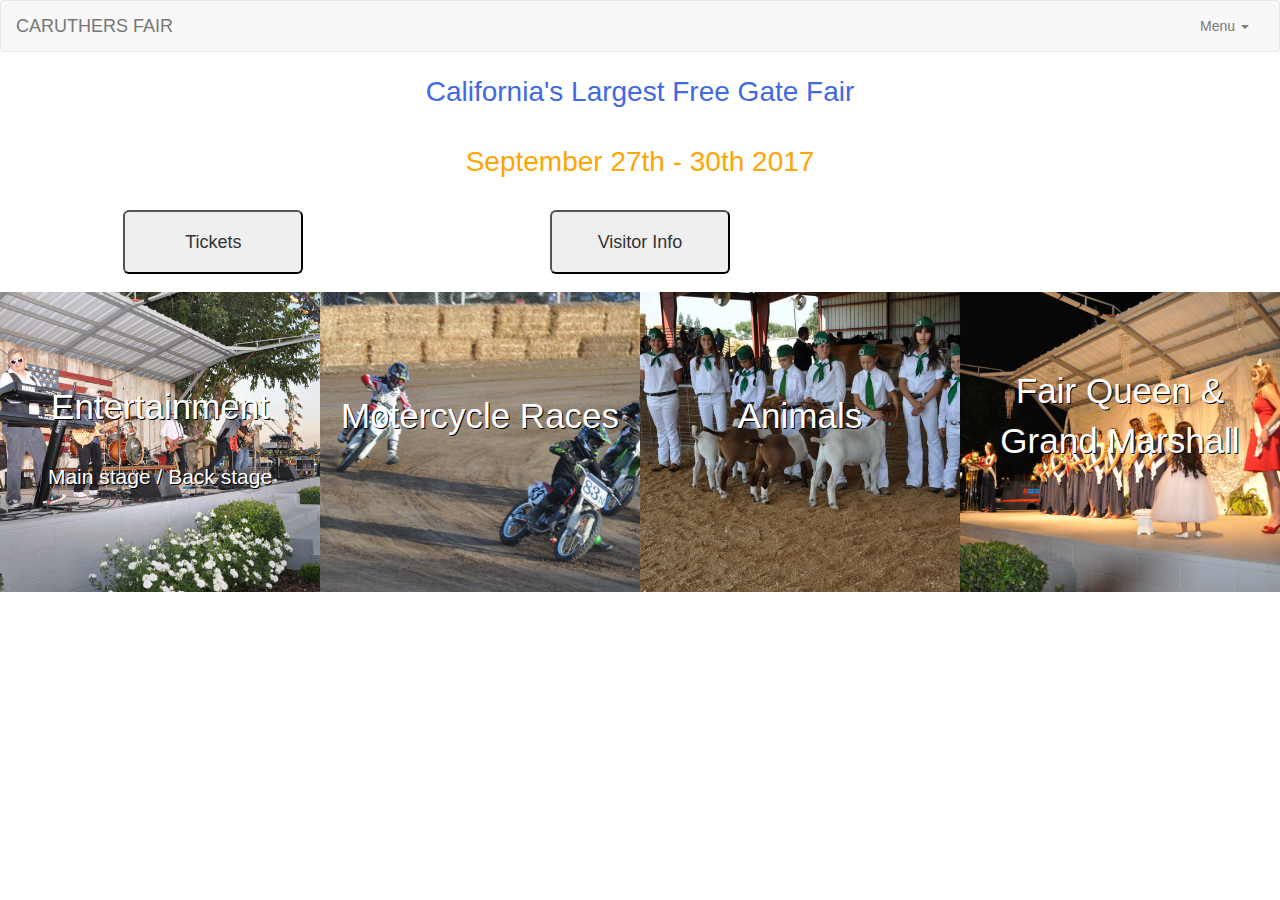
==== index.html @ 9dfd86e0 "initial commit" ====
<!DOCTYPE html>
<html lang="en">
<head>
  <meta charset="UTF-8">
  <meta name="viewport" content="width=device-width, initial-scale=1.0">
  <meta http-equiv="X-UA-Compatible" content="ie=edge">
  <title>Caruthers Fair</title>
  <link rel="stylesheet" href="https://maxcdn.bootstrapcdn.com/bootstrap/3.3.7/css/bootstrap.min.css">
  <link rel="stylesheet" href="css/bootstrap.min.css">
  <link rel="stylesheet" href="css/styles.css">
</head>
<body>
<!-- NAVBAR -->
  <nav class="navbar navbar-default">
    <div class="container-fluid">
      <!-- Brand and toggle get grouped for better mobile display -->
      <div class="navbar-header">
        <button type="button" class="navbar-toggle collapsed" data-toggle="collapse" data-target="#bs-example-navbar-collapse-1" aria-expanded="false">
          <span class="sr-only">Toggle navigation</span>
          <span class="icon-bar"></span>
          <span class="icon-bar"></span>
          <span class="icon-bar"></span>
        </button>
        <a class="navbar-brand" href="#">CARUTHERS FAIR</a>
      </div>

      <!-- Collect the nav links, forms, and other content for toggling -->
      <div class="collapse navbar-collapse" id="bs-example-navbar-collapse-1">
        <!-- <ul class="nav navbar-nav">
          <li class="active"><a href="#">Link <span class="sr-only">(current)</span></a></li>
          <li><a href="#">Link</a></li>
          <li class="dropdown">
            <a href="#" class="dropdown-toggle" data-toggle="dropdown" role="button" aria-haspopup="true" aria-expanded="false">Dropdown <span class="caret"></span></a>
            <ul class="dropdown-menu">
              <li><a href="#">Action</a></li>
              <li><a href="#">Another action</a></li>
              <li><a href="#">Something else here</a></li>
              <li role="separator" class="divider"></li>
              <li><a href="#">Separated link</a></li>
              <li role="separator" class="divider"></li>
              <li><a href="#">One more separated link</a></li>
            </ul>
          </li>
        </ul> -->
        <ul class="nav navbar-nav navbar-right">
          <li class="dropdown">
            <a href="#" class="dropdown-toggle" data-toggle="dropdown" role="button" aria-haspopup="true" aria-expanded="false">Menu <span class="caret"></span></a>
            <ul class="dropdown-menu">
              <li><a href="#">Home</a></li>
              <li><a href="#">Paraticipate</a></li>
              <li><a href="#">What to see</a></li>
              <li><a href="#">Contact Us</a></li>
            </ul>
          </li>
        </ul>
      </div><!-- /.navbar-collapse -->
    </div><!-- /.container-fluid -->
  </nav>
  <!-- END NAVBAR -->

  <div class="container-fluid">
    <div class="row">
      <div class="col-xs-12 col-sm-12 text-center">
        <p class="fair-title">California's Largest Free Gate Fair</p><br>
        <p class="fair-date">September 27th - 30th 2017</p>
      </div>
    </div>
    <div class="row">
      <div class="col-xs-12 col-sm-12 col-md-4 text-center">
        <button class="btn-lg ">Tickets</button>
      </div>
      <div class="col-xs-12 col-sm-12 col-md-4 text-center">
        <button class="btn-lg">Visitor Info</button>
      </div>
    </div>
    <div class="row">
      <div class="col-xs-12 col-sm-12 col-md-3 entertainment-bg text-center col-div">
        <p class="col-title">Entertainment</p><br>  
        <p class="col-subtitle">Main stage / Back stage</p>
      </div>
      <div class="col-xs-12 col-sm-12 col-md-3 motercycle-bg text-center col-div">
        <p class="col-title">Motercycle Races</p>
        <hr>
      </div>
      <div class="col-xs-12 col-sm-12 col-md-3 animals-bg text-center col-div">
        <p class="col-title">Animals</p>
        <hr>
      </div>
      <div class="col-xs-12 col-sm-12 col-md-3 queen-bg text-center col-div">
        <p class="col-title">Fair Queen & Grand Marshall</p>
        <hr>
      </div>
    </div>
  </div>


<script src="https://ajax.googleapis.com/ajax/libs/jquery/1.11.3/jquery.min.js"></script>
<script src="js/bootstrap.min.js"></script>
  <script src="js/scripts.js"></script>
</body>
</html>
---- css/styles.css ----
* {
  font-family: 'Open Sans', sans-serif;
}

.fair-title  {
  color: royalblue;
  font-size: 2em;
}

.fair-date {
  color: orange;
  font-size: 2em;
}

.btn-lg {
  padding: 1em;
  width: 10em;
  margin: 1em;
}

.entertainment-bg {
  height: 300px;
  background-image: url('../images/caruthers-fair-band.JPG');
  background-position: center;
  background-repeat: no-repeat;
  background-size: cover;
}

.motercycle-bg {
  height: 300px;
  background-image: url('../images/caruthers-fair-racing.JPG');
  background-position: center;
  background-repeat: no-repeat;
  background-size: cover;
}

.animals-bg {
  height: 300px;
  background-image: url('../images/caruthers-fair-animals.JPG');
  background-position: center;
  background-repeat: no-repeat;
  background-size: cover;
}

.queen-bg {
  height: 300px;
  background-image: url('../images/caruthers-fair-queen.JPG');
  background-position: center;
  background-repeat: no-repeat;
  background-size: cover;
}

.col-div {
  display: flex;
  flex-direction: column;
  justify-content: center;
}

.col-title {
  color: white;
  font-size: 2.5em;
  text-shadow: 1px 1px black;
}

hr {
  color: white;
  max-width: 50px;
  border-width: 3px;
  border-color: white;
  /*position: absolute;
  top: 50%;
  height: 100px;
  margin-top: -7%;*/
}

.col-subtitle {
  color: white;
  font-size: 1.5em;
  text-shadow: 1px 1px black;
}
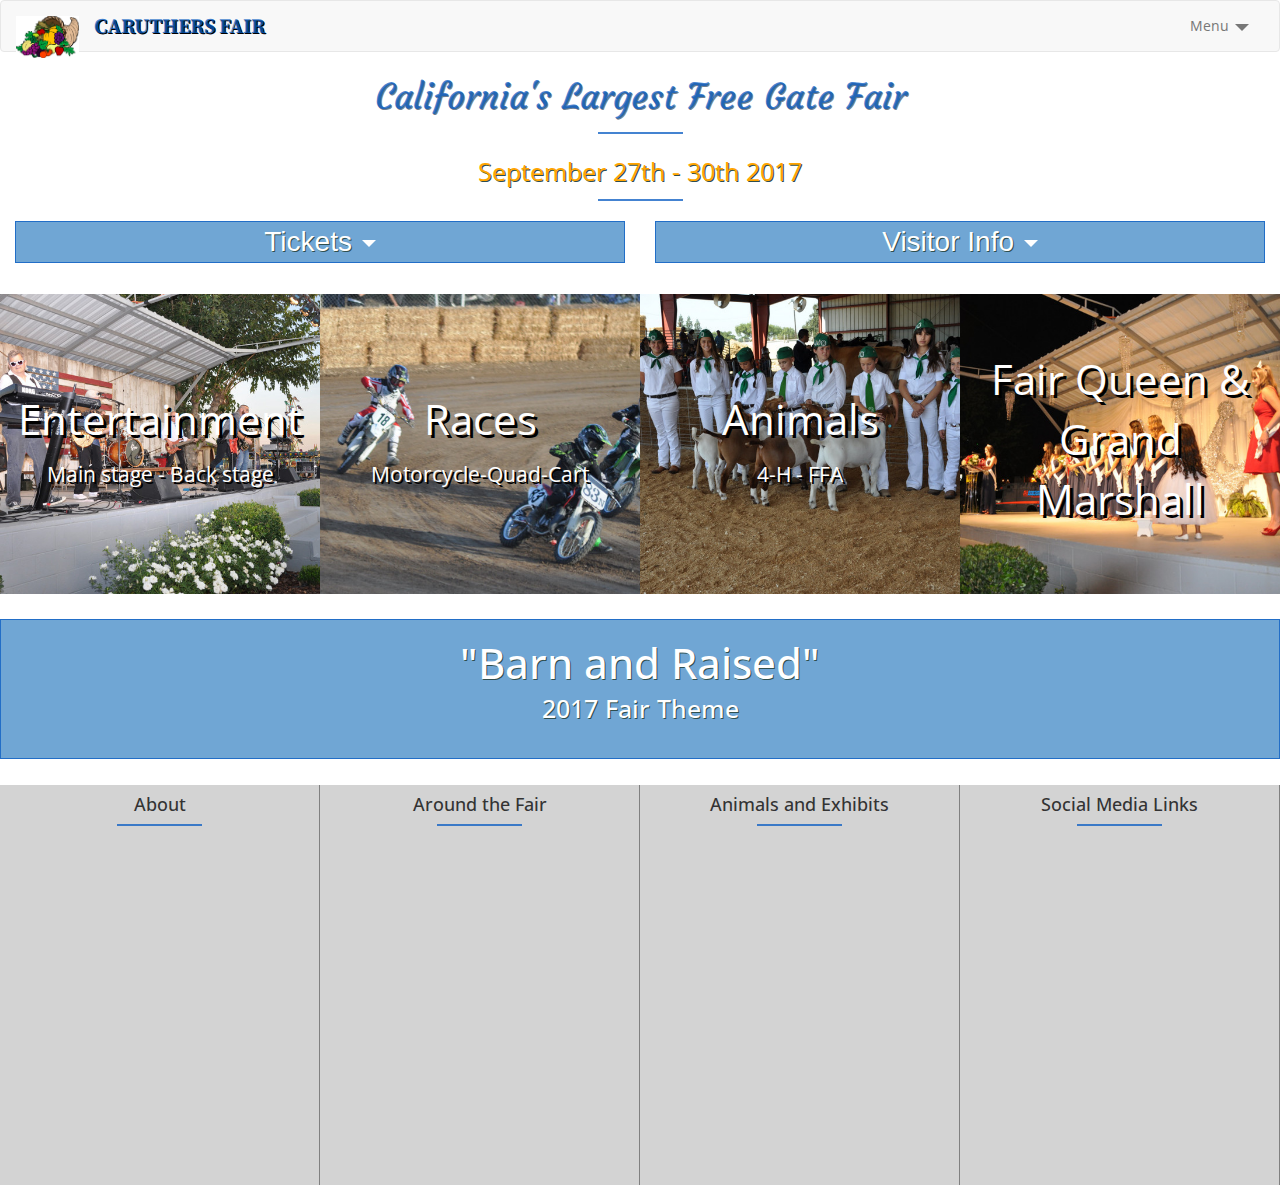
==== commit 6b1b0833: "changed buttons and fonts added theme and footer divs" ====
--- a/index.html
+++ b/index.html
@@ -21,7 +21,8 @@
           <span class="icon-bar"></span>
           <span class="icon-bar"></span>
         </button>
-        <a class="navbar-brand" href="#">CARUTHERS FAIR</a>
+        <a class="navbar-brand navbar-logo" href="#"><img class="img-responsive" src="images/caruthers-fair-cornucopia.png" alt="cornucopia with fruit"></a>
+        <a class="navbar-brand navbar-logo" href="#">CARUTHERS FAIR</a>
       </div>
 
       <!-- Collect the nav links, forms, and other content for toggling -->
@@ -47,8 +48,8 @@
             <a href="#" class="dropdown-toggle" data-toggle="dropdown" role="button" aria-haspopup="true" aria-expanded="false">Menu <span class="caret"></span></a>
             <ul class="dropdown-menu">
               <li><a href="#">Home</a></li>
-              <li><a href="#">Paraticipate</a></li>
-              <li><a href="#">What to see</a></li>
+              <li><a href="#" class="dropdown-toggle" data-toggle="dropdown" role="button" aria-haspopup="true" aria-expanded="false">Paraticipate <span class="caret"></a></li>
+              <li><a href="#" class="dropdown-toggle" data-toggle="dropdown" role="button" aria-haspopup="true" aria-expanded="false">What to see <span class="caret"></a></li>
               <li><a href="#">Contact Us</a></li>
             </ul>
           </li>
@@ -61,33 +62,59 @@
   <div class="container-fluid">
     <div class="row">
       <div class="col-xs-12 col-sm-12 text-center">
-        <p class="fair-title">California's Largest Free Gate Fair</p><br>
+        <p class="fair-title">California's Largest Free Gate Fair</p>
+        <hr>
         <p class="fair-date">September 27th - 30th 2017</p>
+        <hr>
       </div>
     </div>
     <div class="row">
-      <div class="col-xs-12 col-sm-12 col-md-4 text-center">
-        <button class="btn-lg ">Tickets</button>
+      <div class="col-xs-12 col-sm-12 col-md-6 text-center">
+        <div class="button">Tickets <span class="caret"></span></div>
       </div>
-      <div class="col-xs-12 col-sm-12 col-md-4 text-center">
-        <button class="btn-lg">Visitor Info</button>
+      <div class="col-xs-12 col-sm-12 col-md-6 text-center">
+        <div class="button">
+          Visitor Info <span class="caret"></div>
       </div>
     </div>
     <div class="row">
       <div class="col-xs-12 col-sm-12 col-md-3 entertainment-bg text-center col-div">
-        <p class="col-title">Entertainment</p><br>  
-        <p class="col-subtitle">Main stage / Back stage</p>
+        <p class="col-title">Entertainment</p>
+        <p class="col-subtitle">Main stage - Back stage</p>
       </div>
       <div class="col-xs-12 col-sm-12 col-md-3 motercycle-bg text-center col-div">
-        <p class="col-title">Motercycle Races</p>
-        <hr>
+        <p class="col-title">Races</p>
+        <p class="col-subtitle">Motorcycle-Quad-Cart</p>
       </div>
       <div class="col-xs-12 col-sm-12 col-md-3 animals-bg text-center col-div">
         <p class="col-title">Animals</p>
-        <hr>
+        <p class="col-subtitle">4-H - FFA</p>
       </div>
       <div class="col-xs-12 col-sm-12 col-md-3 queen-bg text-center col-div">
         <p class="col-title">Fair Queen & Grand Marshall</p>
+      </div>
+    </div>
+    <div class="row">
+      <div class="col-xs-12 col-sm-12 col-md-12 fair-theme text-center">
+        <h3>"Barn and Raised"</h3>
+        <h5>2017 Fair Theme</h5>
+      </div>
+    </div>
+    <div class=" row footer-links text-center">
+      <div class="col-xs-hidden col-sm-hidden col-md-3 footer-col">
+        <h4>About</h4>
+        <hr>
+      </div>
+      <div class="col-xs-hidden col-sm-hidden col-md-3 footer-col">
+        <h4>Around the Fair</h4>
+        <hr>
+      </div>
+      <div class="col-xs-hidden col-sm-hidden col-md-3 footer-col">
+        <h4>Animals and Exhibits</h4>
+        <hr>
+      </div>
+      <div class="col-xs-hidden col-sm-hidden col-md-3 footer-col">
+        <h4>Social Media Links</h4>
         <hr>
       </div>
     </div>
--- a/css/styles.css
+++ b/css/styles.css
@@ -1,23 +1,71 @@
+@import url('https://fonts.googleapis.com/css?family=Open+Sans|Courgette|Source+Serif+Pro:400,700');
+
 * {
   font-family: 'Open Sans', sans-serif;
 }
 
+/*NAVBAR*/
+.navbar-brand>img {
+    display: block;
+    height: 2em;
+    width: 3em;
+}
+
+.navbar-default .navbar-brand {
+  color: rgba(9, 92, 194, 0.76);
+  font-size: 1.5em;
+  font-weight: bolder;
+  font-family: 'Source Serif Pro', serif;
+  text-shadow: 1px 1px black;
+}
+/*END NAVBAR*/
+
+/*FAIR TITLE AND DATE*/
 .fair-title  {
-  color: royalblue;
-  font-size: 2em;
+  color: rgba(9, 92, 194, 0.76);
+  font-size: 2.5em;
+  font-family: 'Courgette', cursive;
+  text-shadow: 1px 1px slategrey;
 }
 
 .fair-date {
   color: orange;
-  font-size: 2em;
+  font-size: 1.75em;
+  text-shadow: 1px 1px darkslategrey;
 }
 
-.btn-lg {
-  padding: 1em;
-  width: 10em;
-  margin: 1em;
+hr {
+  max-width: 85px;
+  border-color: rgba(9, 92, 194, 0.76);
+  margin-top: 0;
+  border-width: 2px;
+}
+/*END FAIR TITLE AND DATE*/
+
+/*BUTTONS FOR TICKETS AND INFO*/
+.button {
+  background-color: rgba(64, 136, 197, 0.75);
+  font-family: sans-serif;
+  font-size: 2em;
+  color: white;
+  text-shadow: 1px 1px darkslategrey;
+  border: 1px solid rgba(9, 92, 194, 0.76);
+  margin-bottom: 5%;
 }
 
+.caret {
+  display: inline-block;
+  width: 0;
+  height: 0;
+  margin-left: 2px;
+  vertical-align: middle;
+  border-top: 7px dashed;
+  border-right: 7px solid transparent;
+  border-left: 7px solid transparent;
+}
+/*END BUTTONS FOR TICKETS AND INFO*/
+
+/*COLUMN CONTENT*/
 .entertainment-bg {
   height: 300px;
   background-image: url('../images/caruthers-fair-band.JPG');
@@ -58,23 +106,38 @@
 
 .col-title {
   color: white;
-  font-size: 2.5em;
-  text-shadow: 1px 1px black;
-}
-
-hr {
-  color: white;
-  max-width: 50px;
-  border-width: 3px;
-  border-color: white;
-  /*position: absolute;
-  top: 50%;
-  height: 100px;
-  margin-top: -7%;*/
+  font-size: 3em;
+  text-shadow: 3px 3px black;
 }
 
 .col-subtitle {
   color: white;
   font-size: 1.5em;
-  text-shadow: 1px 1px black;
+  text-shadow: 2px 2px black;
+  margin-top: 0%;
 }
+/*END COLUMN CONTENT */
+
+.fair-theme  {
+  color: white;
+  border: 1px solid rgba(9, 92, 194, 0.76);
+  background-color: rgba(64, 136, 197, 0.75);
+  margin: 2% 0 2% 0;
+  height: 10em;
+}
+.fair-theme h3 {
+  font-size: 3em;
+  text-shadow: 1px 1px darkslategrey;
+}
+.fair-theme h5 {
+  font-size: 1.75em;
+  text-shadow: 1px 1px darkslategrey;
+}
+/*FOOTER*/
+
+.footer-col {
+  border-right: 1px solid grey;
+  height: 400px;
+  background-color: lightgrey;
+}
+/*END FOOTER*/
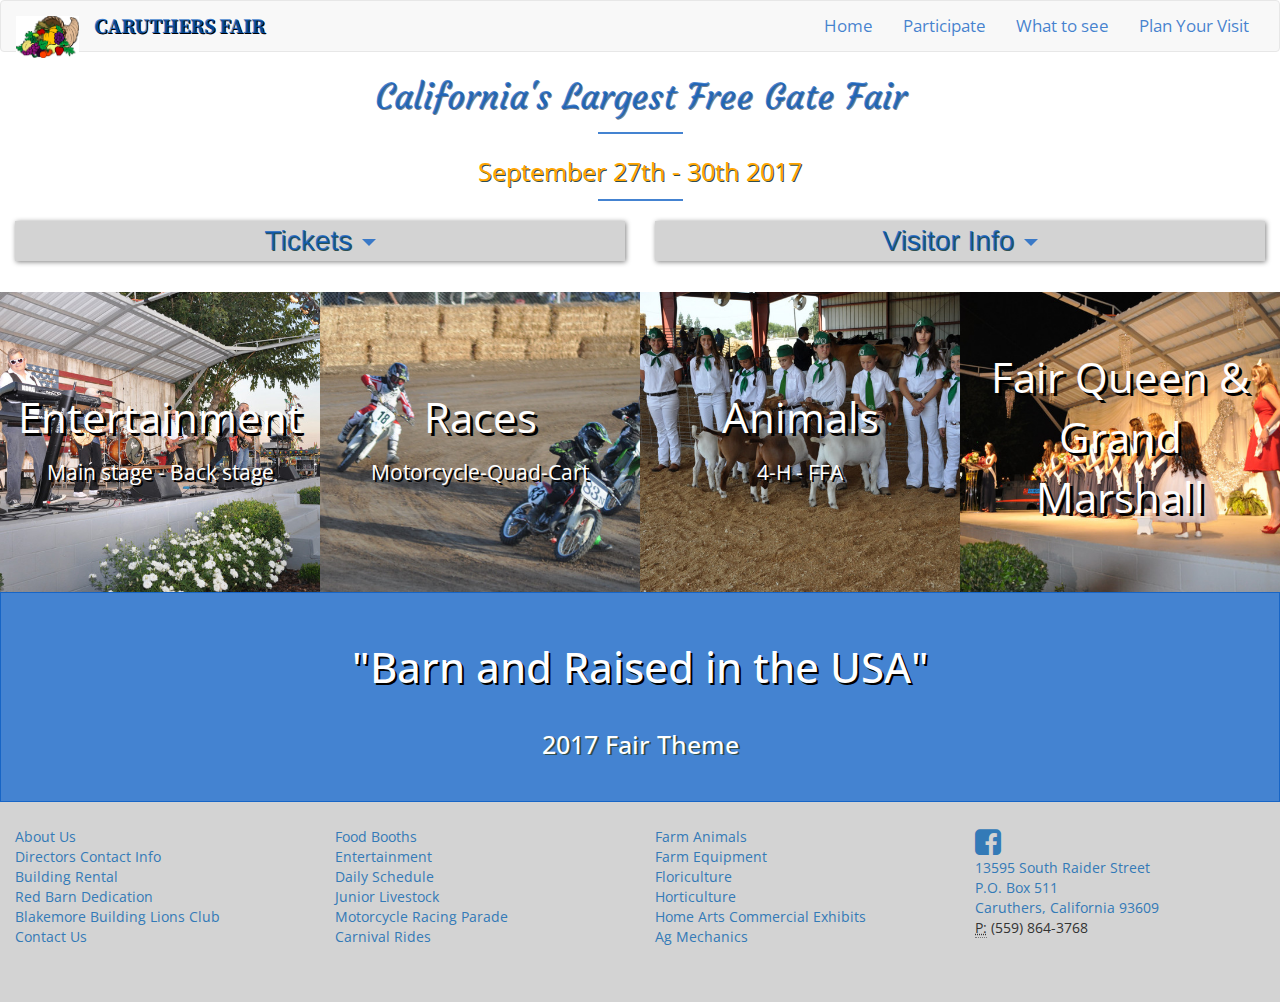
==== commit 07d75649: "added pages and content for races animals and entertainment" ====
--- a/index.html
+++ b/index.html
@@ -7,6 +7,7 @@
   <title>Caruthers Fair</title>
   <link rel="stylesheet" href="https://maxcdn.bootstrapcdn.com/bootstrap/3.3.7/css/bootstrap.min.css">
   <link rel="stylesheet" href="css/bootstrap.min.css">
+  <link rel="stylesheet" href="css/font-awesome.min.css">
   <link rel="stylesheet" href="css/styles.css">
 </head>
 <body>
@@ -27,30 +28,15 @@
 
       <!-- Collect the nav links, forms, and other content for toggling -->
       <div class="collapse navbar-collapse" id="bs-example-navbar-collapse-1">
-        <!-- <ul class="nav navbar-nav">
-          <li class="active"><a href="#">Link <span class="sr-only">(current)</span></a></li>
-          <li><a href="#">Link</a></li>
-          <li class="dropdown">
-            <a href="#" class="dropdown-toggle" data-toggle="dropdown" role="button" aria-haspopup="true" aria-expanded="false">Dropdown <span class="caret"></span></a>
-            <ul class="dropdown-menu">
-              <li><a href="#">Action</a></li>
-              <li><a href="#">Another action</a></li>
-              <li><a href="#">Something else here</a></li>
-              <li role="separator" class="divider"></li>
-              <li><a href="#">Separated link</a></li>
-              <li role="separator" class="divider"></li>
-              <li><a href="#">One more separated link</a></li>
-            </ul>
-          </li>
-        </ul> -->
+
         <ul class="nav navbar-nav navbar-right">
           <li class="dropdown">
-            <a href="#" class="dropdown-toggle" data-toggle="dropdown" role="button" aria-haspopup="true" aria-expanded="false">Menu <span class="caret"></span></a>
-            <ul class="dropdown-menu">
-              <li><a href="#">Home</a></li>
-              <li><a href="#" class="dropdown-toggle" data-toggle="dropdown" role="button" aria-haspopup="true" aria-expanded="false">Paraticipate <span class="caret"></a></li>
-              <li><a href="#" class="dropdown-toggle" data-toggle="dropdown" role="button" aria-haspopup="true" aria-expanded="false">What to see <span class="caret"></a></li>
-              <li><a href="#">Contact Us</a></li>
+            <!-- <a href="#" class="dropdown-toggle" data-toggle="dropdown" role="button" aria-haspopup="true" aria-expanded="false">Menu <span class="caret"></span></a> -->
+            <!-- <ul class="dropdown-menu"> -->
+              <li><a href="./index.html">Home</a></li>
+              <li><a href="#" class="dropdown-toggle" data-toggle="dropdown" role="button" aria-haspopup="true" aria-expanded="false">Participate</a></li>
+              <li><a href="#" class="dropdown-toggle" data-toggle="dropdown" role="button" aria-haspopup="true" aria-expanded="false">What to see</a></li>
+              <li><a href="#" class="dropdown-toggle" data-toggle="dropdown" role="button" aria-haspopup="true" aria-expanded="false">Plan Your Visit</a></li>
             </ul>
           </li>
         </ul>
@@ -78,46 +64,81 @@
       </div>
     </div>
     <div class="row">
-      <div class="col-xs-12 col-sm-12 col-md-3 entertainment-bg text-center col-div">
+      <a href="./entertainment.html"><div class="col-xs-12 col-sm-12 col-md-3 entertainment-bg text-center col-div">
         <p class="col-title">Entertainment</p>
         <p class="col-subtitle">Main stage - Back stage</p>
-      </div>
-      <div class="col-xs-12 col-sm-12 col-md-3 motercycle-bg text-center col-div">
+      </div></a>
+      <a href="./races.html"><div class="col-xs-12 col-sm-12 col-md-3 motercycle-bg text-center col-div">
         <p class="col-title">Races</p>
         <p class="col-subtitle">Motorcycle-Quad-Cart</p>
-      </div>
-      <div class="col-xs-12 col-sm-12 col-md-3 animals-bg text-center col-div">
+      </div></a>
+      <a href="./animals.html"><div class="col-xs-12 col-sm-12 col-md-3 animals-bg text-center col-div">
         <p class="col-title">Animals</p>
         <p class="col-subtitle">4-H - FFA</p>
-      </div>
+      </div></a>
       <div class="col-xs-12 col-sm-12 col-md-3 queen-bg text-center col-div">
         <p class="col-title">Fair Queen & Grand Marshall</p>
       </div>
     </div>
+    <!-- FAIR THEME -->
     <div class="row">
       <div class="col-xs-12 col-sm-12 col-md-12 fair-theme text-center">
-        <h3>"Barn and Raised"</h3>
+        <h3>"Barn and Raised in the USA"</h3>
+        <hr>
         <h5>2017 Fair Theme</h5>
       </div>
     </div>
-    <div class=" row footer-links text-center">
-      <div class="col-xs-hidden col-sm-hidden col-md-3 footer-col">
-        <h4>About</h4>
-        <hr>
+    <!-- END FAIR THEME -->
+
+    <!-- FOOTER -->
+    <div class=" row footer-links">
+      <div class="hidden-xs hidden-sm col-md-3 footer-col">
+        <!-- <h4 class="text-center">About</h4> -->
+        <!-- <hr> -->
+        <a href="">About Us</a> <br>
+        <a href="">Directors Contact Info</a> <br>
+        <a href="">Building Rental</a> <br>
+        <a href="">Red Barn Dedication</a> <br>
+        <a href="">Blakemore Building Lions Club</a> <br>
+        <a href="">Contact Us</a>
       </div>
-      <div class="col-xs-hidden col-sm-hidden col-md-3 footer-col">
-        <h4>Around the Fair</h4>
-        <hr>
+      <div class="hidden-xs hidden-sm col-md-3 footer-col">
+        <!-- <h4 class="text-center">Around the Fair</h4> -->
+        <!-- <hr> -->
+        <a href="">Food Booths</a> <br>
+        <a href="">Entertainment</a> <br>
+        <a href="">Daily Schedule</a> <br>
+        <a href="">Junior Livestock</a> <br>
+        <a href="">Motorcycle Racing</a>
+        <a href="">Parade</a> <br>
+        <a href="">Carnival Rides</a> <br>
       </div>
-      <div class="col-xs-hidden col-sm-hidden col-md-3 footer-col">
-        <h4>Animals and Exhibits</h4>
-        <hr>
+      <div class="hidden-xs hidden-sm col-md-3 footer-col">
+        <!-- <h4 class="text-center">Animals and Exhibits</h4> -->
+        <!-- <hr> -->
+        <a href="">Farm Animals</a> <br>
+        <a href="">Farm Equipment</a> <br>
+        <a href="">Floriculture</a> <br>
+        <a href="">Horticulture</a> <br>
+        <a href="">Home Arts</a>
+        <a href="">Commercial Exhibits</a> <br>
+        <a href="">Ag Mechanics</a> <br>
       </div>
-      <div class="col-xs-hidden col-sm-hidden col-md-3 footer-col">
-        <h4>Social Media Links</h4>
-        <hr>
+      <div class="hidden-xs hidden-sm col-md-3 footer-col">
+        <!-- <h4 class="text-center">Social Media Links</h4> -->
+        <!-- <hr> -->
+        <a href="https://www.facebook.com/caruthersfair" target="blank"><i class="fa fa-facebook-square footer-social" aria-hidden="true"></i></a> <br>
+        <a href="https://goo.gl/maps/yLPRwSRKo4E2" target="blank">
+          <addres>
+          13595 South Raider Street <br>
+          P.O. Box 511<br>
+          Caruthers, California  93609<br></a>
+          <abbr title="Phone">P:</abbr> (559) 864-3768
+        </addres>
       </div>
     </div>
+    <!-- END FOOTER -->
+
   </div>
 
 
--- a/css/styles.css
+++ b/css/styles.css
@@ -18,6 +18,12 @@
   font-family: 'Source Serif Pro', serif;
   text-shadow: 1px 1px black;
 }
+.navbar-default .navbar-nav>li>a {
+  color: rgba(9, 92, 194, 0.76);
+  font-size: 1.2em;
+}
+
+
 /*END NAVBAR*/
 
 /*FAIR TITLE AND DATE*/
@@ -44,13 +50,14 @@
 
 /*BUTTONS FOR TICKETS AND INFO*/
 .button {
-  background-color: rgba(64, 136, 197, 0.75);
+  background-color: lightgrey;
   font-family: sans-serif;
   font-size: 2em;
-  color: white;
-  text-shadow: 1px 1px darkslategrey;
-  border: 1px solid rgba(9, 92, 194, 0.76);
+  color: rgba(9, 92, 194, 0.76);
+  text-shadow: 1px 1px darkslategrey;
+  /*border: 1px solid slategrey;*/
   margin-bottom: 5%;
+  box-shadow: 1px 1px 5px grey;
 }
 
 .caret {
@@ -118,26 +125,93 @@
 }
 /*END COLUMN CONTENT */
 
+/*FAIR THEME*/
 .fair-theme  {
   color: white;
   border: 1px solid rgba(9, 92, 194, 0.76);
-  background-color: rgba(64, 136, 197, 0.75);
-  margin: 2% 0 2% 0;
-  height: 10em;
+  background-color: rgba(9, 92, 194, 0.76);
+  /*margin: 2% 0 2% 0;*/
+  height: 15em;
+  display: flex;
+  flex-direction: column;
+  justify-content: center;
+
 }
 .fair-theme h3 {
   font-size: 3em;
-  text-shadow: 1px 1px darkslategrey;
+  text-shadow: 2px 2px black;
 }
 .fair-theme h5 {
   font-size: 1.75em;
-  text-shadow: 1px 1px darkslategrey;
-}
+  text-shadow: 2px 1px darkslategrey;
+}
+
+.fair-theme hr {
+  max-width: 85px;
+  border-color: white;
+  margin-top: 0;
+  border-width: 2px;
+}
+/* END FAIR THEME*/
+
 /*FOOTER*/
-
 .footer-col {
-  border-right: 1px solid grey;
-  height: 400px;
+  height: 200px;
   background-color: lightgrey;
+  padding-top: 2%;
+}
+
+.footer-social {
+  font-size: 30px;
 }
 /*END FOOTER*/
+
+/*ENTERTAINMENT*/
+.mainstage-sched h2, .backstage-sched h2 {
+  color: rgba(9, 92, 194, 0.76);
+  text-shadow: 1px 1px darkslategrey;
+}
+.mainstage-sched hr, .backstage-sched hr {
+  max-width: 475px;
+  border-color: grey;
+  margin-top: 0;
+  border-width: 2px;
+}
+ .mainstage-sched h4, .backstage-sched h4 {
+   margin: 0;
+   margin-bottom: -10px;
+ }
+
+ .stage-sched {
+   margin-bottom: 2%;
+ }
+/*END ENTERTAINMENT*/
+
+/*MOTORCYCLE PAGE*/
+.motorcycle h3, .motorcycle h4 {
+  color: rgba(9, 92, 194, 0.76);
+  text-shadow: 1px 1px darkslategrey;
+}
+
+.motorcycle-par {
+  margin-top: -63%;
+}
+
+.grey-hr {
+  max-width: 525px;
+  border-color: grey;
+  margin-top: 5%;
+  border-width: 2px;
+}
+
+.fresno-link {
+  font-size: 1.5em;
+  margin-bottom: 5%;
+}
+/*END MOTORCYCLE PAGE*/
+
+/* ANIMAL PAGE*/
+.pdf-col {
+  margin-bottom: 5%;
+}
+/*END ANIMAL PAGE*/
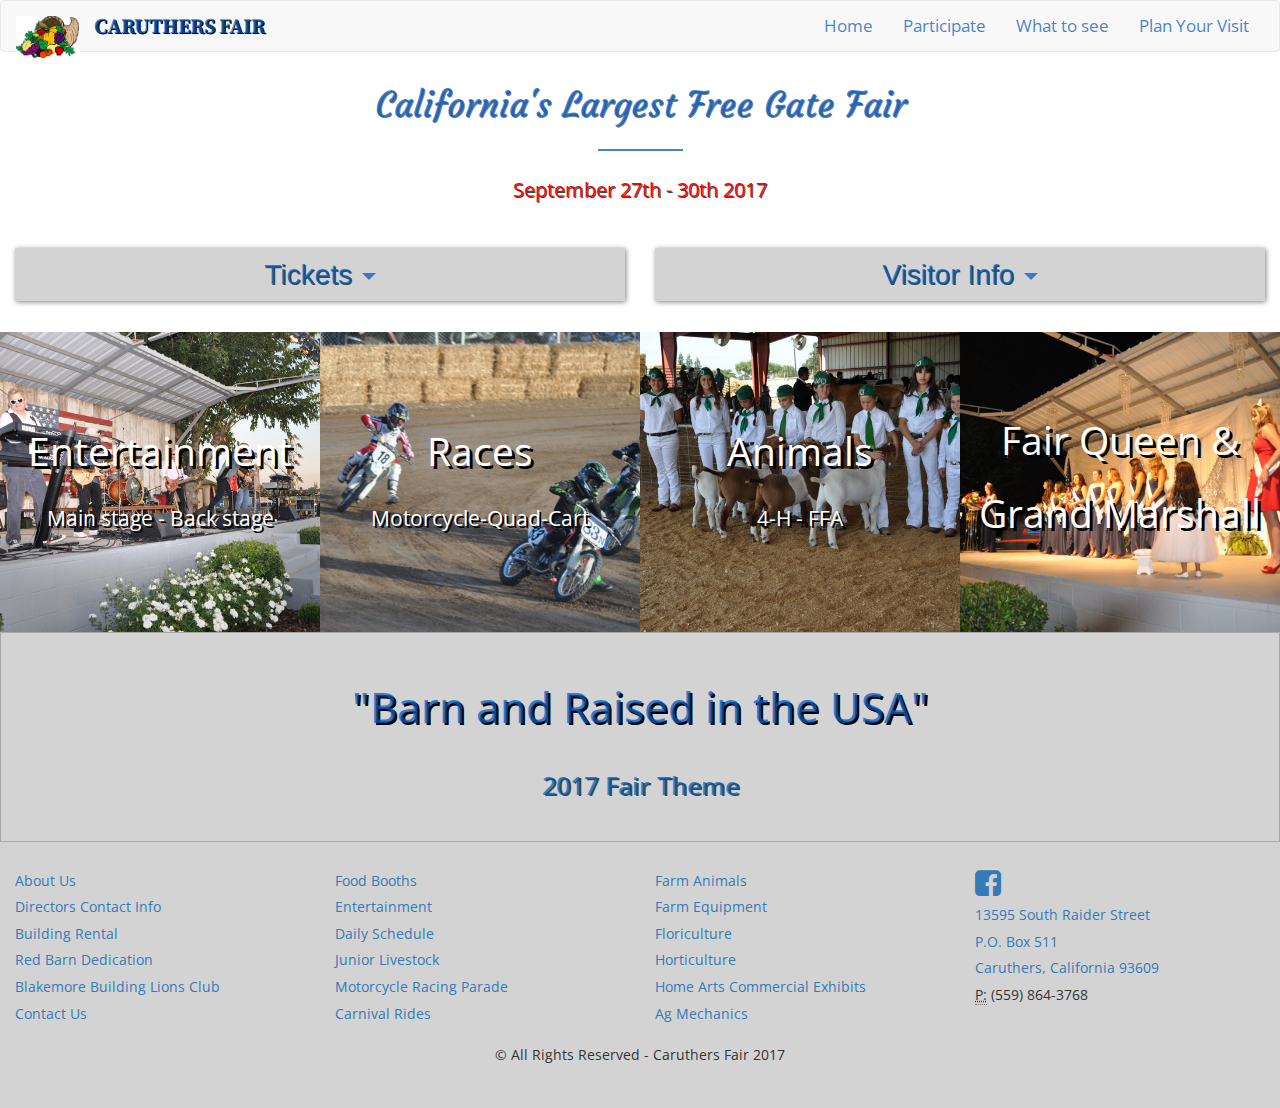
==== commit d0dedd17: "changed line height background color on fair theme deleted one hr" ====
--- a/index.html
+++ b/index.html
@@ -46,12 +46,12 @@
   <!-- END NAVBAR -->
 
   <div class="container-fluid">
+    <!-- TITLE DATE AND BUTTONS -->
     <div class="row">
       <div class="col-xs-12 col-sm-12 text-center">
         <p class="fair-title">California's Largest Free Gate Fair</p>
         <hr>
         <p class="fair-date">September 27th - 30th 2017</p>
-        <hr>
       </div>
     </div>
     <div class="row">
@@ -63,6 +63,9 @@
           Visitor Info <span class="caret"></div>
       </div>
     </div>
+    <!-- END TITLE DATE AND BUTTONS -->
+
+    <!-- MAIN CONTENT COLUMNS -->
     <div class="row">
       <a href="./entertainment.html"><div class="col-xs-12 col-sm-12 col-md-3 entertainment-bg text-center col-div">
         <p class="col-title">Entertainment</p>
@@ -76,10 +79,12 @@
         <p class="col-title">Animals</p>
         <p class="col-subtitle">4-H - FFA</p>
       </div></a>
-      <div class="col-xs-12 col-sm-12 col-md-3 queen-bg text-center col-div">
+      <a href="./queen-marshall.html"><div class="col-xs-12 col-sm-12 col-md-3 queen-bg text-center col-div">
         <p class="col-title">Fair Queen & Grand Marshall</p>
-      </div>
+      </div></a>
     </div>
+    <!-- END MAIN CONTENT COLUMNS -->
+
     <!-- FAIR THEME -->
     <div class="row">
       <div class="col-xs-12 col-sm-12 col-md-12 fair-theme text-center">
@@ -136,10 +141,14 @@
           <abbr title="Phone">P:</abbr> (559) 864-3768
         </addres>
       </div>
+      <div class="row">
+        <div class="col-md-12 text-center copy-row">
+          &copy; All Rights Reserved - Caruthers Fair 2017
+        </div>
+      </div>
     </div>
     <!-- END FOOTER -->
-
-  </div>
+  </div> <!-- Container Fluid -->
 
 
 <script src="https://ajax.googleapis.com/ajax/libs/jquery/1.11.3/jquery.min.js"></script>
--- a/css/styles.css
+++ b/css/styles.css
@@ -2,6 +2,7 @@
 
 * {
   font-family: 'Open Sans', sans-serif;
+  line-height: 1.9em;
 }
 
 /*NAVBAR*/
@@ -22,8 +23,6 @@
   color: rgba(9, 92, 194, 0.76);
   font-size: 1.2em;
 }
-
-
 /*END NAVBAR*/
 
 /*FAIR TITLE AND DATE*/
@@ -35,8 +34,8 @@
 }
 
 .fair-date {
-  color: orange;
-  font-size: 1.75em;
+  color: red;
+  font-size: 1.4em;
   text-shadow: 1px 1px darkslategrey;
 }
 
@@ -55,7 +54,7 @@
   font-size: 2em;
   color: rgba(9, 92, 194, 0.76);
   text-shadow: 1px 1px darkslategrey;
-  /*border: 1px solid slategrey;*/
+  margin-top: 5%;
   margin-bottom: 5%;
   box-shadow: 1px 1px 5px grey;
 }
@@ -113,7 +112,7 @@
 
 .col-title {
   color: white;
-  font-size: 3em;
+  font-size: 2.75em;
   text-shadow: 3px 3px black;
 }
 
@@ -127,14 +126,15 @@
 
 /*FAIR THEME*/
 .fair-theme  {
-  color: white;
-  border: 1px solid rgba(9, 92, 194, 0.76);
-  background-color: rgba(9, 92, 194, 0.76);
+  color: rgba(9, 92, 194, 0.76);
+  border: 1px solid darkgrey;
+  background-color: lightgrey;
   /*margin: 2% 0 2% 0;*/
   height: 15em;
   display: flex;
   flex-direction: column;
   justify-content: center;
+  order-bottom: 1px solid grey;
 
 }
 .fair-theme h3 {
@@ -164,10 +164,15 @@
 .footer-social {
   font-size: 30px;
 }
+
+.copy-row {
+  background-color: lightgrey;
+  padding-bottom: 3%;
+}
 /*END FOOTER*/
 
-/*ENTERTAINMENT*/
-.mainstage-sched h2, .backstage-sched h2 {
+/*ENTERTAINMENT PAGE*/
+.mainstage-sched h3, .backstage-sched h3 {
   color: rgba(9, 92, 194, 0.76);
   text-shadow: 1px 1px darkslategrey;
 }
@@ -185,7 +190,7 @@
  .stage-sched {
    margin-bottom: 2%;
  }
-/*END ENTERTAINMENT*/
+/*END ENTERTAINMENT PAGE*/
 
 /*MOTORCYCLE PAGE*/
 .motorcycle h3, .motorcycle h4 {
@@ -215,3 +220,14 @@
   margin-bottom: 5%;
 }
 /*END ANIMAL PAGE*/
+
+/*QUEEN AND GRAND MARSHALL PAGE*/
+.content-row {
+  margin-bottom: 10%;
+}
+
+.content-row h3 {
+  color: rgba(9, 92, 194, 0.76);
+  text-shadow: 1px 1px darkslategrey;
+}
+/* END QUEEN AND GRAND MARSHALL PAGE*/
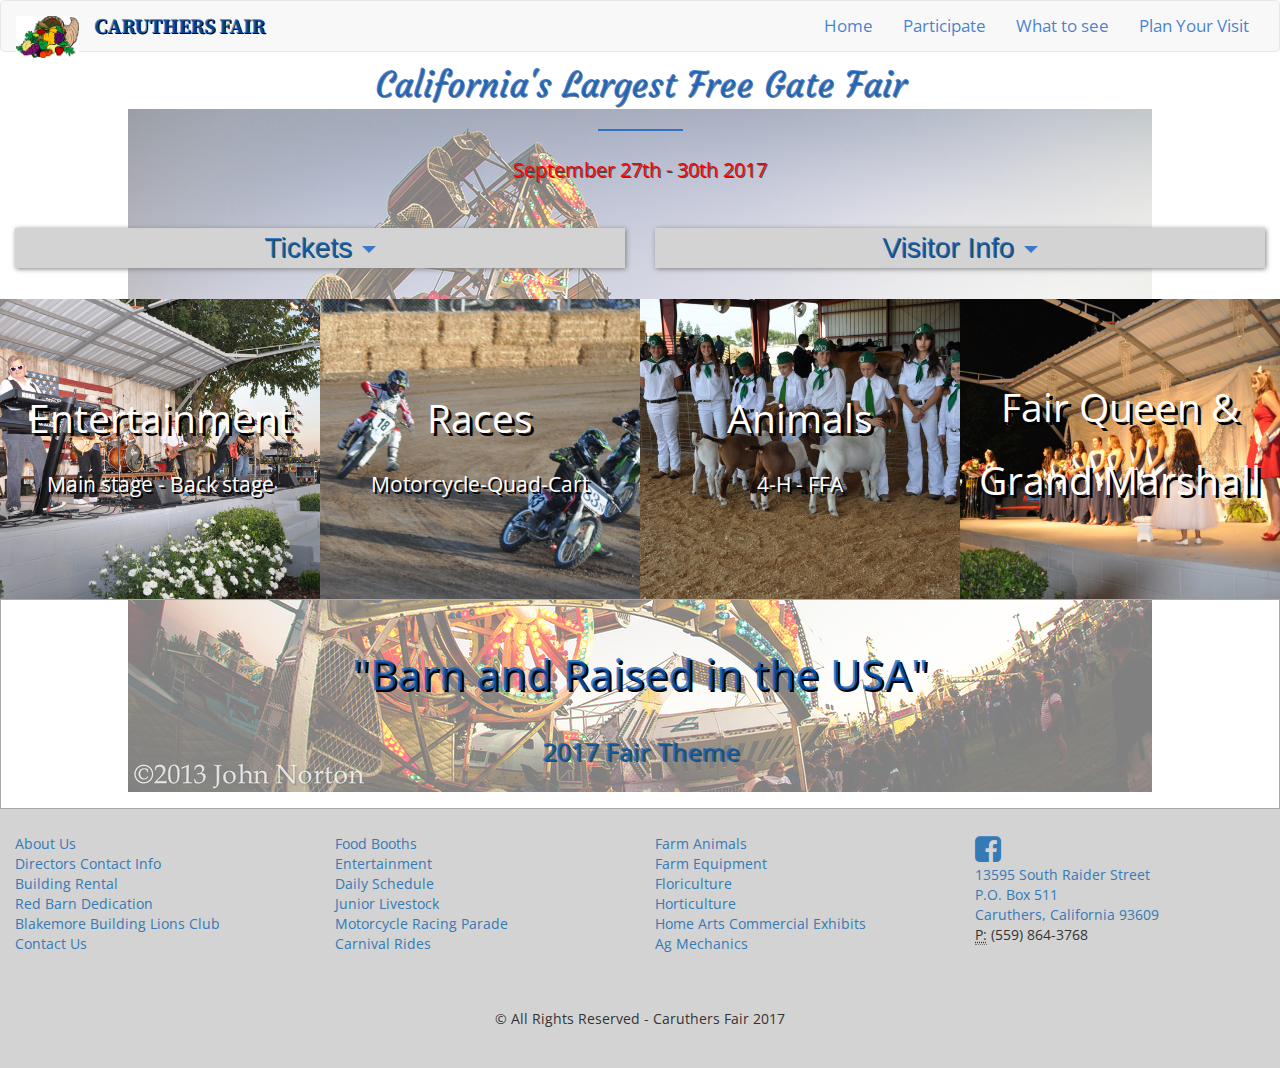
==== commit 78b5da42: "added edited images changed fair theme background color" ====
--- a/index.html
+++ b/index.html
@@ -45,7 +45,7 @@
   </nav>
   <!-- END NAVBAR -->
 
-  <div class="container-fluid">
+  <div class="container-fluid background">
     <!-- TITLE DATE AND BUTTONS -->
     <div class="row">
       <div class="col-xs-12 col-sm-12 text-center">
--- a/css/styles.css
+++ b/css/styles.css
@@ -2,7 +2,16 @@
 
 * {
   font-family: 'Open Sans', sans-serif;
+}
+p, ul {
   line-height: 1.9em;
+}
+
+.background {
+  background-image: url('../images/caruthers-zipper-opacity.png');
+  background-repeat: no-repeat;
+  background-attachment: fixed;
+  background-position: center;
 }
 
 /*NAVBAR*/
@@ -10,6 +19,10 @@
     display: block;
     height: 2em;
     width: 3em;
+}
+
+.navbar-default {
+  margin-bottom: 0;
 }
 
 .navbar-default .navbar-brand {
@@ -128,7 +141,7 @@
 .fair-theme  {
   color: rgba(9, 92, 194, 0.76);
   border: 1px solid darkgrey;
-  background-color: lightgrey;
+  /*background-color: lightgrey;*/
   /*margin: 2% 0 2% 0;*/
   height: 15em;
   display: flex;
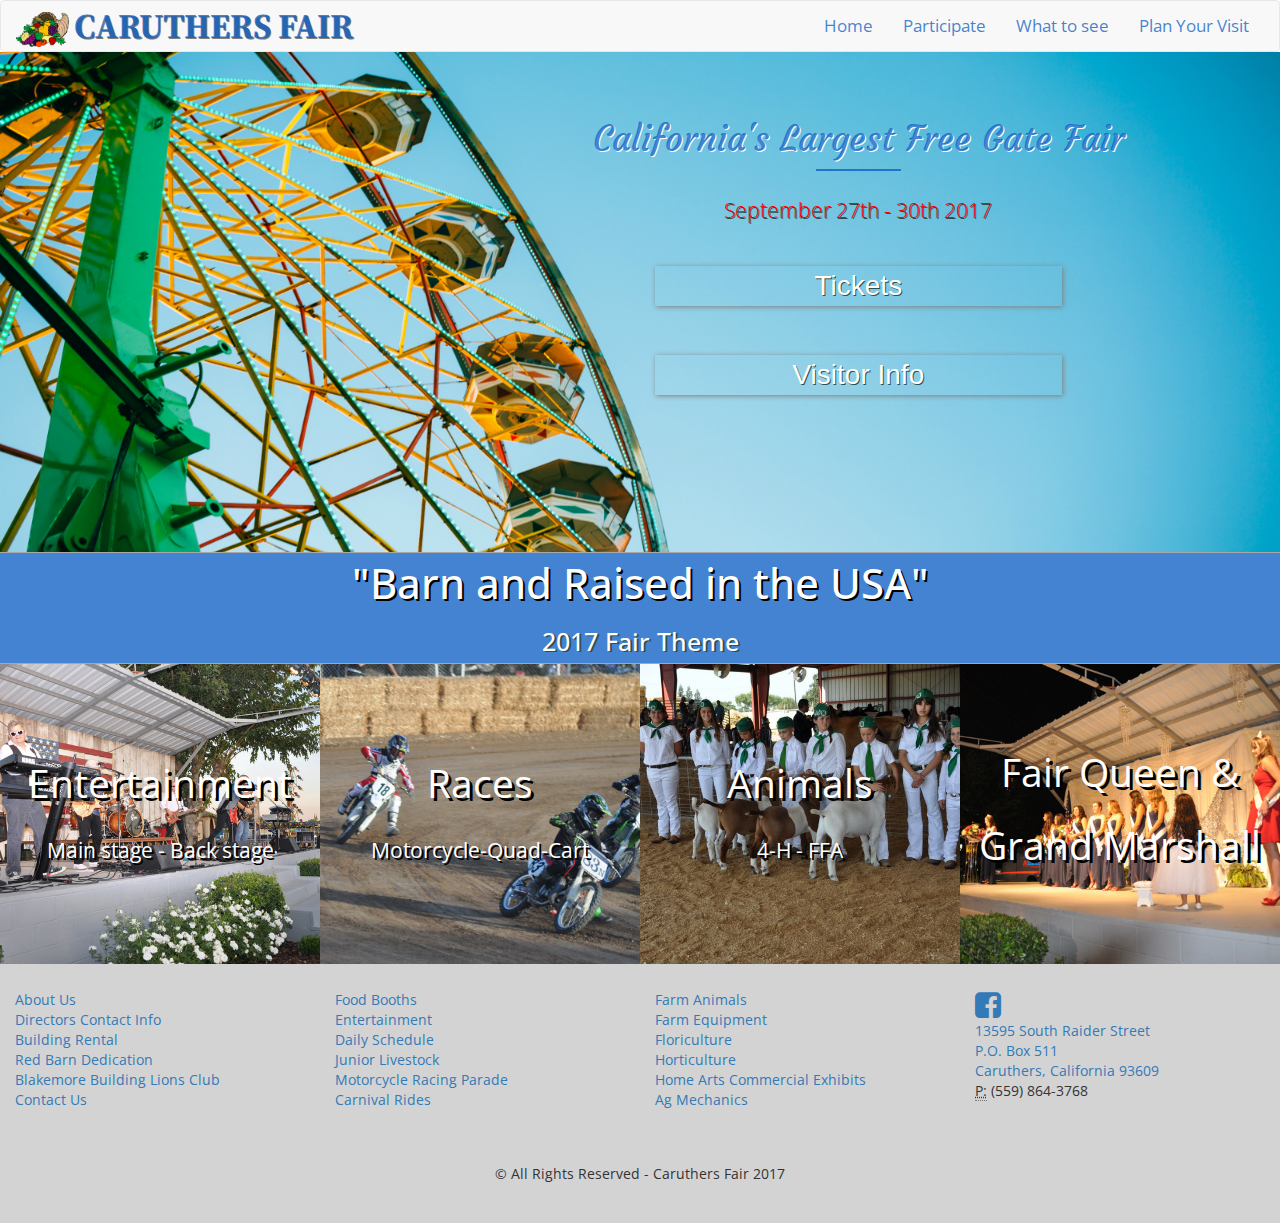
==== commit f2bcb522: "Restyled Homepage Added jumbotron. Moved fair theme below jumbotron. Removed background on cornucopi" ====
--- a/index.html
+++ b/index.html
@@ -22,7 +22,7 @@
           <span class="icon-bar"></span>
           <span class="icon-bar"></span>
         </button>
-        <a class="navbar-brand navbar-logo" href="#"><img class="img-responsive" src="images/caruthers-fair-cornucopia.png" alt="cornucopia with fruit"></a>
+        <a class="navbar-brand navbar-logo logo" href="#"><img class="img-responsive" src="images/caruthers-fair-cornucopia-edited.png" alt="cornucopia with fruit"></a>
         <a class="navbar-brand navbar-logo" href="#">CARUTHERS FAIR</a>
       </div>
 
@@ -45,27 +45,40 @@
   </nav>
   <!-- END NAVBAR -->
 
-  <div class="container-fluid background">
-    <!-- TITLE DATE AND BUTTONS -->
+<!-- JUMBOTRON -->
+  <div class="jumbotron img-responsive">
     <div class="row">
-      <div class="col-xs-12 col-sm-12 text-center">
-        <p class="fair-title">California's Largest Free Gate Fair</p>
+      <div class="col-xs-12 col-sm-12 col-md-6 col-md-offset-5 text-center">
+        <h3 class="fair-title">California's Largest Free Gate Fair</h3>
         <hr>
         <p class="fair-date">September 27th - 30th 2017</p>
       </div>
     </div>
     <div class="row">
-      <div class="col-xs-12 col-sm-12 col-md-6 text-center">
-        <div class="button">Tickets <span class="caret"></span></div>
-      </div>
-      <div class="col-xs-12 col-sm-12 col-md-6 text-center">
-        <div class="button">
-          Visitor Info <span class="caret"></div>
+      <div class="col-xs-12 col-sm-12 col-md-4 col-md-offset-6 text-center tickets">
+        <div class="button">Tickets</span></div>
       </div>
     </div>
-    <!-- END TITLE DATE AND BUTTONS -->
+    <div class="row">
+      <div class="col-xs-12 col-sm-12 col-md-4 col-md-offset-6 text-center visitor-info">
+        <div class="button">Visitor Info</div>
+      </div>
+    </div>
+  </div>
+<!-- END JUMBOTRON -->
 
-    <!-- MAIN CONTENT COLUMNS -->
+<!-- FAIR THEME -->
+<div class="row">
+  <div class="col-xs-12 col-sm-12 col-md-12 fair-theme text-center">
+    <h3>"Barn and Raised in the USA"</h3>
+    <hr>
+    <h5>2017 Fair Theme</h5>
+  </div>
+</div>
+<!-- END FAIR THEME -->
+
+<!-- MAIN CONTENT COLUMNS -->
+  <div class="container-fluid">
     <div class="row">
       <a href="./entertainment.html"><div class="col-xs-12 col-sm-12 col-md-3 entertainment-bg text-center col-div">
         <p class="col-title">Entertainment</p>
@@ -85,15 +98,7 @@
     </div>
     <!-- END MAIN CONTENT COLUMNS -->
 
-    <!-- FAIR THEME -->
-    <div class="row">
-      <div class="col-xs-12 col-sm-12 col-md-12 fair-theme text-center">
-        <h3>"Barn and Raised in the USA"</h3>
-        <hr>
-        <h5>2017 Fair Theme</h5>
-      </div>
-    </div>
-    <!-- END FAIR THEME -->
+
 
     <!-- FOOTER -->
     <div class=" row footer-links">
--- a/css/styles.css
+++ b/css/styles.css
@@ -7,18 +7,17 @@
   line-height: 1.9em;
 }
 
-.background {
-  background-image: url('../images/caruthers-zipper-opacity.png');
-  background-repeat: no-repeat;
-  background-attachment: fixed;
-  background-position: center;
-}
 
 /*NAVBAR*/
+.logo {
+  padding-top: 3%;
+  padding-right: 5px;
+}
+
 .navbar-brand>img {
     display: block;
-    height: 2em;
-    width: 3em;
+    height: 1em;
+    width: 1.5em;
 }
 
 .navbar-default {
@@ -27,23 +26,34 @@
 
 .navbar-default .navbar-brand {
   color: rgba(9, 92, 194, 0.76);
-  font-size: 1.5em;
+  font-size: 2.5em;
   font-weight: bolder;
   font-family: 'Source Serif Pro', serif;
-  text-shadow: 1px 1px black;
+  text-shadow: 1px 1px grey;
 }
 .navbar-default .navbar-nav>li>a {
   color: rgba(9, 92, 194, 0.76);
   font-size: 1.2em;
 }
 /*END NAVBAR*/
+
+/*JUMBOTRON*/
+.jumbotron {
+  background-image: url('../images/ferriswheel-unsplash-resized.jpg');
+  background-size: cover;
+  background-position: center;
+  width: 100%;
+  height: 500px;
+  margin-bottom: 0;
+}
+/*END JUMBOTRON*/
 
 /*FAIR TITLE AND DATE*/
 .fair-title  {
   color: rgba(9, 92, 194, 0.76);
   font-size: 2.5em;
   font-family: 'Courgette', cursive;
-  text-shadow: 1px 1px slategrey;
+  text-shadow: 1px 1px white;
 }
 
 .fair-date {
@@ -62,17 +72,17 @@
 
 /*BUTTONS FOR TICKETS AND INFO*/
 .button {
-  background-color: lightgrey;
+  background-color: transparent;
   font-family: sans-serif;
   font-size: 2em;
-  color: rgba(9, 92, 194, 0.76);
+  color: white;
   text-shadow: 1px 1px darkslategrey;
   margin-top: 5%;
-  margin-bottom: 5%;
+  margin-bottom: 7%;
   box-shadow: 1px 1px 5px grey;
 }
 
-.caret {
+/*.caret {
   display: inline-block;
   width: 0;
   height: 0;
@@ -81,7 +91,7 @@
   border-top: 7px dashed;
   border-right: 7px solid transparent;
   border-left: 7px solid transparent;
-}
+}*/
 /*END BUTTONS FOR TICKETS AND INFO*/
 
 /*COLUMN CONTENT*/
@@ -99,6 +109,8 @@
   background-position: center;
   background-repeat: no-repeat;
   background-size: cover;
+  text-shadow: black 0.3em 0.3em 0.3em;
+  margin-bottom: 0px;
 }
 
 .animals-bg {
@@ -139,24 +151,26 @@
 
 /*FAIR THEME*/
 .fair-theme  {
-  color: rgba(9, 92, 194, 0.76);
+  color: white;
   border: 1px solid darkgrey;
-  /*background-color: lightgrey;*/
+  background-color: rgba(9, 92, 194, 0.76);
   /*margin: 2% 0 2% 0;*/
-  height: 15em;
+  height: 8em;
   display: flex;
   flex-direction: column;
   justify-content: center;
-  order-bottom: 1px solid grey;
+  /*border-bottom: 1px solid grey;*/
 
 }
 .fair-theme h3 {
   font-size: 3em;
   text-shadow: 2px 2px black;
+  margin: 0;
 }
 .fair-theme h5 {
   font-size: 1.75em;
   text-shadow: 2px 1px darkslategrey;
+  margin: 0;
 }
 
 .fair-theme hr {
